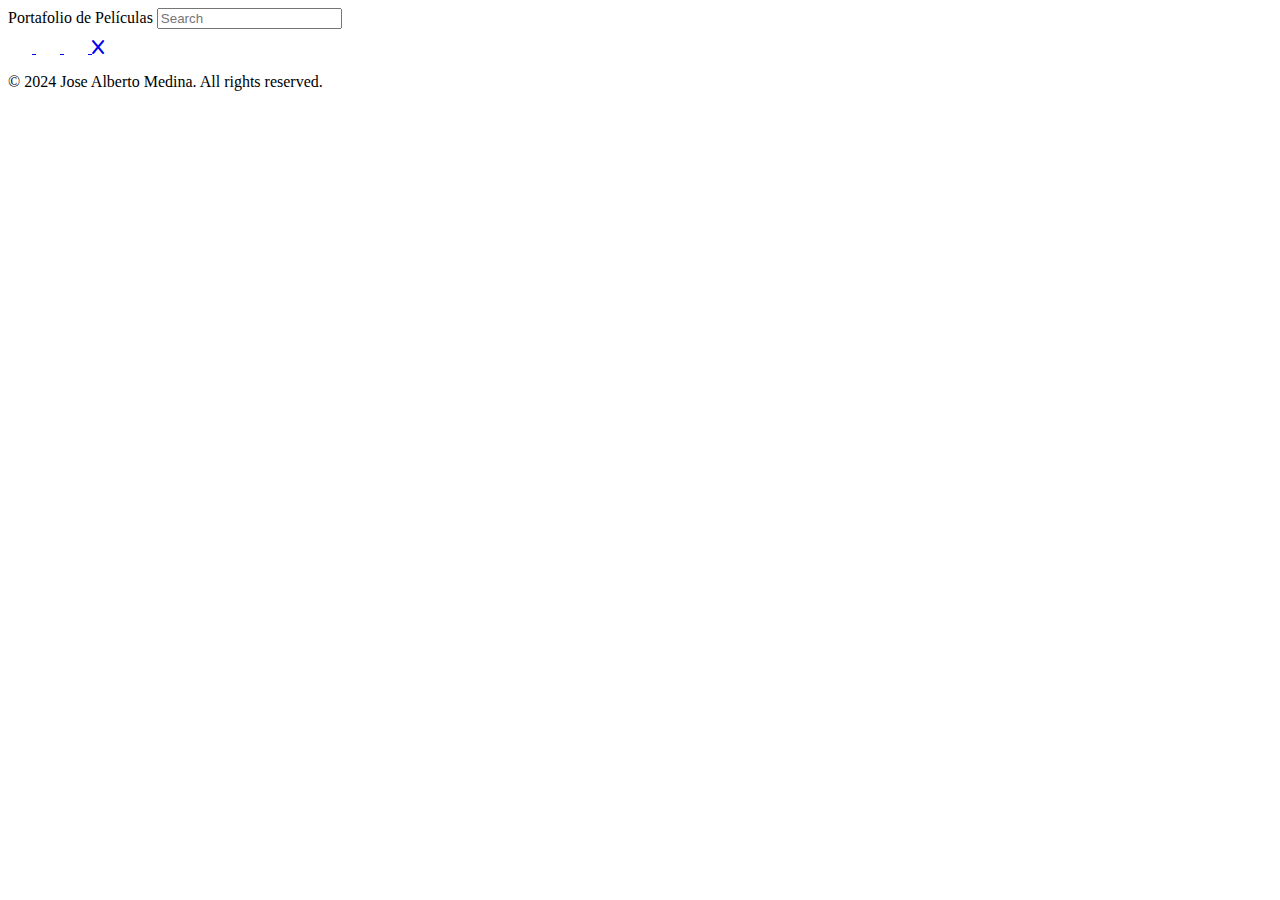
==== Portafolio Web/index.html @ b4efa627 "Add files via upload" ====
<!DOCTYPE html>
<html lang="en">
  <head>
    <link href="https://cdnjs.cloudflare.com/ajax/libs/font-awesome/6.0.0-beta3/css/all.min.css" rel="stylesheet">
    <!-- Establece el conjunto de caracteres como UTF-8 para soportar una amplia gama de caracteres -->
    <meta charset="UTF-8" />
    <!-- Ajusta el diseño de la página para dispositivos móviles -->
    <meta name="viewport" content="width=device-width, initial-scale=1.0" />
    <!-- Vincula el archivo de estilos CSS para aplicar estilos a esta página -->
    <link rel="stylesheet" href="/css/styles.css" />
    <!-- Título que se muestra en la pestaña del navegador -->
    <title>Portafolio Web</title>
  </head>
  <body>
    <!-- Encabezado de la página -->
    <header>
      <!-- Formulario para la búsqueda de películas -->
      <form id="form">
        <!-- Título agregado junto al campo de búsqueda -->
        <span class="title">Portafolio de Películas</span>
        <!-- Campo de entrada de texto para la búsqueda de películas -->
        <input type="text" id="search" class="search" placeholder="Search" />
      </form>
    </header>

    <!-- Sección principal donde se mostrará el contenido dinámico, como una lista de películas -->
    <main id="main"></main>

    <!-- Vincula el archivo JavaScript externo que maneja la lógica de la aplicación -->
    <script src="/js/script.js"></script>


<!-- Footer con redes sociales y derechos de autor -->
<footer>
  <div class="social-links">
    <a href="https://github.com/josealberto-1" target="_blank" aria-label="GitHub">
      <svg width="24" height="24" fill="#fff" viewBox="0 0 24 24" xmlns="http://www.w3.org/2000/svg">
        <path d="M12 0C5.37 0 0 5.373 0 12c0 5.304 3.438 9.8 8.205 11.385.6.113.82-.26.82-.577 0-.285-.01-1.04-.015-2.04-3.338.726-4.042-1.61-4.042-1.61-.546-1.386-1.332-1.756-1.332-1.756-1.089-.745.084-.73.084-.73 1.205.084 1.84 1.237 1.84 1.237 1.07 1.832 2.807 1.303 3.492.996.107-.775.42-1.303.762-1.602-2.665-.3-5.467-1.334-5.467-5.934 0-1.31.467-2.382 1.235-3.222-.123-.303-.535-1.523.117-3.176 0 0 1.008-.322 3.3 1.23a11.47 11.47 0 013.006-.404c1.02.005 2.046.138 3.006.404 2.29-1.552 3.297-1.23 3.297-1.23.653 1.653.24 2.873.117 3.176.77.84 1.235 1.912 1.235 3.222 0 4.61-2.807 5.63-5.478 5.92.43.37.815 1.1.815 2.22 0 1.604-.015 2.897-.015 3.293 0 .32.218.694.825.576C20.565 21.795 24 17.3 24 12 24 5.373 18.627 0 12 0z"/>
      </svg>
    </a>
    <a href="https://www.facebook.com" target="_blank" aria-label="Facebook">
      <svg width="24" height="24" fill="#fff" viewBox="0 0 24 24" xmlns="http://www.w3.org/2000/svg">
        <path d="M22.675 0H1.325C.593 0 0 .593 0 1.325v21.351C0 23.407.593 24 1.325 24H12.82v-9.294H9.692v-3.622h3.127V8.413c0-3.1 1.894-4.788 4.66-4.788 1.325 0 2.464.099 2.797.143v3.24l-1.918.001c-1.504 0-1.796.715-1.796 1.764v2.313h3.587l-.467 3.622h-3.12V24h6.117c.73 0 1.323-.593 1.323-1.324V1.325C24 .593 23.407 0 22.675 0z"/>
      </svg>
    </a>
    <a href="https://www.instagram.com" target="_blank" aria-label="Instagram">
      <svg width="24" height="24" fill="#fff" viewBox="0 0 24 24" xmlns="http://www.w3.org/2000/svg">
        <path d="M12 2.163c3.204 0 3.584.012 4.85.07 1.366.062 2.633.344 3.608 1.319.975.975 1.258 2.242 1.32 3.608.058 1.266.069 1.646.069 4.84s-.012 3.575-.069 4.84c-.062 1.366-.345 2.633-1.32 3.608-.975.975-2.242 1.258-3.608 1.32-1.266.058-1.646.069-4.85.069s-3.584-.012-4.85-.069c-1.366-.062-2.633-.345-3.608-1.32-.975-.975-1.258-2.242-1.32-3.608C2.175 15.575 2.163 15.195 2.163 12s.012-3.575.069-4.84c.062-1.366.345-2.633 1.32-3.608C4.527 2.507 5.794 2.224 7.16 2.163 8.425 2.105 8.805 2.093 12 2.093m0-2.163C8.735 0 8.332 0 7.052.073 5.773.145 4.727.404 3.898 1.234 3.068 2.063 2.81 3.11 2.738 4.388.073 6.667 0 6.736 0 12s0 5.333.073 6.612c.072 1.278.33 2.325 1.159 3.154.829.829 1.876 1.087 3.154 1.159C8.332 23.931 8.735 24 12 24s3.668-.069 4.948-.073c1.278-.072 2.325-.33 3.154-1.159.829-.829 1.087-1.876 1.159-3.154C23.931 17.668 24 17.265 24 12s-.069-5.333-.073-6.612c-.072-1.278-.33-2.325-1.159-3.154-.829-.829-1.876-1.087-3.154-1.159C15.668.069 15.265 0 12 0z"/>
        <path d="M12 5.838A6.162 6.162 0 105.838 12 6.169 6.169 0 0012 5.838m0 10.162A3.99 3.99 0 118 12a3.995 3.995 0 014 3.999m6.406-10.845a1.44 1.44 0 11-1.44-1.439 1.44 1.44 0 011.44 1.439z"/>
      </svg>
    </a>
    <!-- Logo de X utilizando FontAwesome -->
    <a href="https://www.x.com" target="_blank" aria-label="X (Twitter)">
      <i class="fab fa-x"></i>
    </a>
  </div>
  <p>&copy; 2024 Jose Alberto Medina. All rights reserved.</p>
</footer>

  </body>
</html>
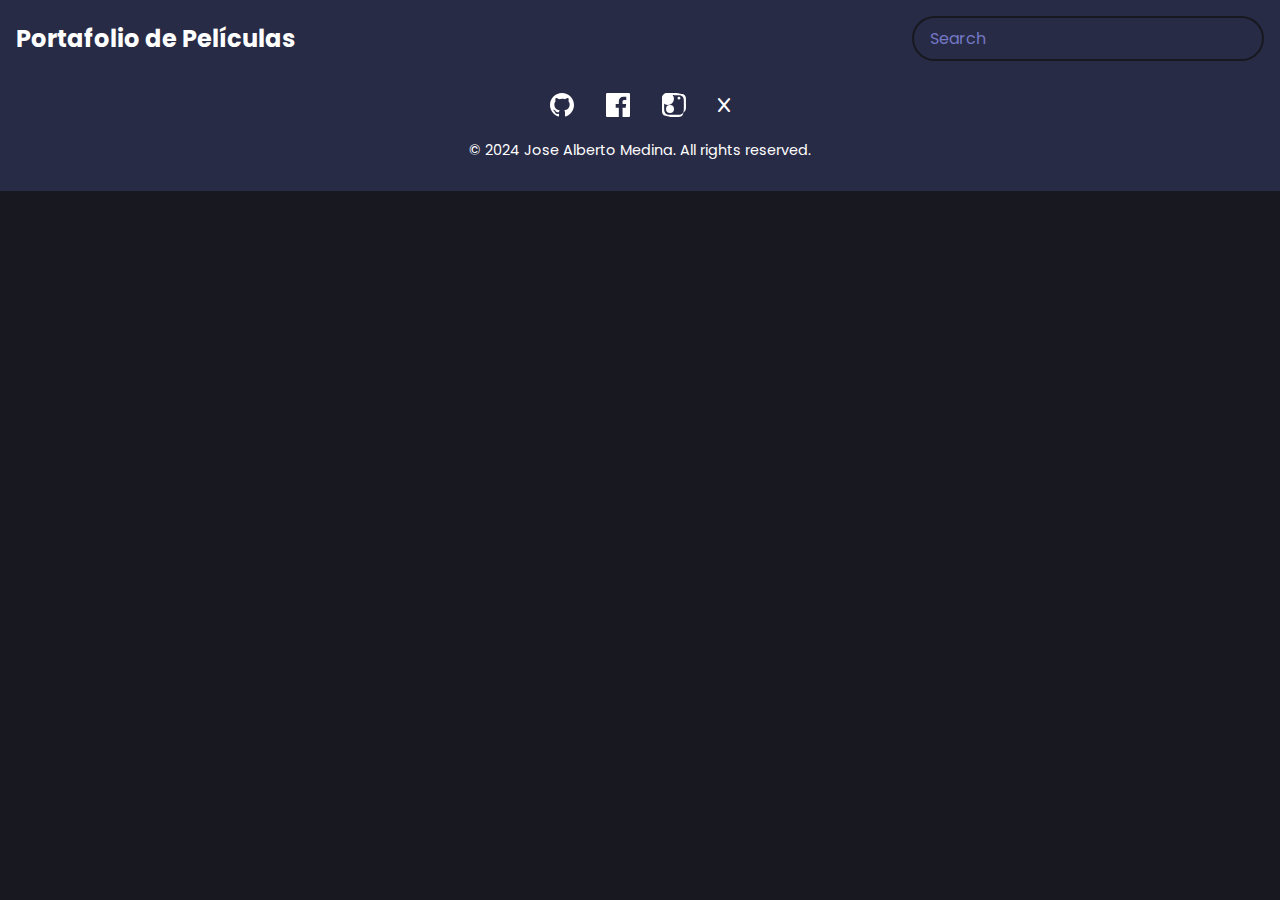
==== commit c29eca27: "Correccion con laas rutas en el index.html" ====
--- a/Portafolio Web/index.html
+++ b/Portafolio Web/index.html
@@ -1,61 +1,64 @@
 <!DOCTYPE html>
 <html lang="en">
-  <head>
+
+<head>
     <link href="https://cdnjs.cloudflare.com/ajax/libs/font-awesome/6.0.0-beta3/css/all.min.css" rel="stylesheet">
     <!-- Establece el conjunto de caracteres como UTF-8 para soportar una amplia gama de caracteres -->
     <meta charset="UTF-8" />
     <!-- Ajusta el diseño de la página para dispositivos móviles -->
     <meta name="viewport" content="width=device-width, initial-scale=1.0" />
     <!-- Vincula el archivo de estilos CSS para aplicar estilos a esta página -->
-    <link rel="stylesheet" href="/css/styles.css" />
+    <link rel="stylesheet" href="../Portafolio Web/css/styles.css" />
     <!-- Título que se muestra en la pestaña del navegador -->
     <title>Portafolio Web</title>
-  </head>
-  <body>
+</head>
+
+<body>
     <!-- Encabezado de la página -->
     <header>
-      <!-- Formulario para la búsqueda de películas -->
-      <form id="form">
-        <!-- Título agregado junto al campo de búsqueda -->
-        <span class="title">Portafolio de Películas</span>
-        <!-- Campo de entrada de texto para la búsqueda de películas -->
-        <input type="text" id="search" class="search" placeholder="Search" />
-      </form>
+        <!-- Formulario para la búsqueda de películas -->
+        <form id="form">
+            <!-- Título agregado junto al campo de búsqueda -->
+            <span class="title">Portafolio de Películas</span>
+            <!-- Campo de entrada de texto para la búsqueda de películas -->
+            <input type="text" id="search" class="search" placeholder="Search" />
+        </form>
     </header>
 
     <!-- Sección principal donde se mostrará el contenido dinámico, como una lista de películas -->
     <main id="main"></main>
 
     <!-- Vincula el archivo JavaScript externo que maneja la lógica de la aplicación -->
-    <script src="/js/script.js"></script>
+    <script src="../Portafolio Web/js/script.js"></script>
 
 
-<!-- Footer con redes sociales y derechos de autor -->
-<footer>
-  <div class="social-links">
-    <a href="https://github.com/josealberto-1" target="_blank" aria-label="GitHub">
-      <svg width="24" height="24" fill="#fff" viewBox="0 0 24 24" xmlns="http://www.w3.org/2000/svg">
+    <!-- Footer con redes sociales y derechos de autor -->
+    <footer>
+        <div class="social-links">
+            <a href="https://github.com/josealberto-1" target="_blank" aria-label="GitHub">
+                <svg width="24" height="24" fill="#fff" viewBox="0 0 24 24" xmlns="http://www.w3.org/2000/svg">
         <path d="M12 0C5.37 0 0 5.373 0 12c0 5.304 3.438 9.8 8.205 11.385.6.113.82-.26.82-.577 0-.285-.01-1.04-.015-2.04-3.338.726-4.042-1.61-4.042-1.61-.546-1.386-1.332-1.756-1.332-1.756-1.089-.745.084-.73.084-.73 1.205.084 1.84 1.237 1.84 1.237 1.07 1.832 2.807 1.303 3.492.996.107-.775.42-1.303.762-1.602-2.665-.3-5.467-1.334-5.467-5.934 0-1.31.467-2.382 1.235-3.222-.123-.303-.535-1.523.117-3.176 0 0 1.008-.322 3.3 1.23a11.47 11.47 0 013.006-.404c1.02.005 2.046.138 3.006.404 2.29-1.552 3.297-1.23 3.297-1.23.653 1.653.24 2.873.117 3.176.77.84 1.235 1.912 1.235 3.222 0 4.61-2.807 5.63-5.478 5.92.43.37.815 1.1.815 2.22 0 1.604-.015 2.897-.015 3.293 0 .32.218.694.825.576C20.565 21.795 24 17.3 24 12 24 5.373 18.627 0 12 0z"/>
       </svg>
-    </a>
-    <a href="https://www.facebook.com" target="_blank" aria-label="Facebook">
-      <svg width="24" height="24" fill="#fff" viewBox="0 0 24 24" xmlns="http://www.w3.org/2000/svg">
+            </a>
+            <a href="https://www.facebook.com" target="_blank" aria-label="Facebook">
+                <svg width="24" height="24" fill="#fff" viewBox="0 0 24 24" xmlns="http://www.w3.org/2000/svg">
         <path d="M22.675 0H1.325C.593 0 0 .593 0 1.325v21.351C0 23.407.593 24 1.325 24H12.82v-9.294H9.692v-3.622h3.127V8.413c0-3.1 1.894-4.788 4.66-4.788 1.325 0 2.464.099 2.797.143v3.24l-1.918.001c-1.504 0-1.796.715-1.796 1.764v2.313h3.587l-.467 3.622h-3.12V24h6.117c.73 0 1.323-.593 1.323-1.324V1.325C24 .593 23.407 0 22.675 0z"/>
       </svg>
-    </a>
-    <a href="https://www.instagram.com" target="_blank" aria-label="Instagram">
-      <svg width="24" height="24" fill="#fff" viewBox="0 0 24 24" xmlns="http://www.w3.org/2000/svg">
+            </a>
+            <a href="https://www.instagram.com" target="_blank" aria-label="Instagram">
+                <svg width="24" height="24" fill="#fff" viewBox="0 0 24 24" xmlns="http://www.w3.org/2000/svg">
         <path d="M12 2.163c3.204 0 3.584.012 4.85.07 1.366.062 2.633.344 3.608 1.319.975.975 1.258 2.242 1.32 3.608.058 1.266.069 1.646.069 4.84s-.012 3.575-.069 4.84c-.062 1.366-.345 2.633-1.32 3.608-.975.975-2.242 1.258-3.608 1.32-1.266.058-1.646.069-4.85.069s-3.584-.012-4.85-.069c-1.366-.062-2.633-.345-3.608-1.32-.975-.975-1.258-2.242-1.32-3.608C2.175 15.575 2.163 15.195 2.163 12s.012-3.575.069-4.84c.062-1.366.345-2.633 1.32-3.608C4.527 2.507 5.794 2.224 7.16 2.163 8.425 2.105 8.805 2.093 12 2.093m0-2.163C8.735 0 8.332 0 7.052.073 5.773.145 4.727.404 3.898 1.234 3.068 2.063 2.81 3.11 2.738 4.388.073 6.667 0 6.736 0 12s0 5.333.073 6.612c.072 1.278.33 2.325 1.159 3.154.829.829 1.876 1.087 3.154 1.159C8.332 23.931 8.735 24 12 24s3.668-.069 4.948-.073c1.278-.072 2.325-.33 3.154-1.159.829-.829 1.087-1.876 1.159-3.154C23.931 17.668 24 17.265 24 12s-.069-5.333-.073-6.612c-.072-1.278-.33-2.325-1.159-3.154-.829-.829-1.876-1.087-3.154-1.159C15.668.069 15.265 0 12 0z"/>
         <path d="M12 5.838A6.162 6.162 0 105.838 12 6.169 6.169 0 0012 5.838m0 10.162A3.99 3.99 0 118 12a3.995 3.995 0 014 3.999m6.406-10.845a1.44 1.44 0 11-1.44-1.439 1.44 1.44 0 011.44 1.439z"/>
       </svg>
-    </a>
-    <!-- Logo de X utilizando FontAwesome -->
-    <a href="https://www.x.com" target="_blank" aria-label="X (Twitter)">
-      <i class="fab fa-x"></i>
-    </a>
-  </div>
-  <p>&copy; 2024 Jose Alberto Medina. All rights reserved.</p>
-</footer>
+            </a>
+            <!-- Logo de X utilizando FontAwesome -->
+            <a href="https://www.x.com" target="_blank" aria-label="X (Twitter)">
+                <i class="fab fa-x"></i>
+            </a>
+        </div>
+        <p>&copy; 2024 Jose Alberto Medina. All rights reserved.</p>
+    </footer>
 
-  </body>
-</html>
+</body>
+
+</html>--- a/Portafolio Web/css/styles.css
+++ b/Portafolio Web/css/styles.css
@@ -0,0 +1,174 @@
+/* Importa la fuente 'Poppins' desde Google Fonts con peso 200 y 400 */
+@import url('https://fonts.googleapis.com/css2?family=Poppins:wght@200;400&display=swap');
+
+/* Define variables de color para usarlas en toda la hoja de estilos */
+:root {
+  --primary-color: #181820; /* Color primario */
+  --secondary-color: #282b46; /* Color secundario */
+}
+
+/* Aplica el box-sizing 'border-box' para incluir padding y borde en el tamaño total del elemento */
+* {
+  box-sizing: border-box;
+}
+
+/* Estilos generales para el cuerpo de la página */
+body {
+  background-color: var(--primary-color); /* Fondo con el color primario */
+  font-family: 'Poppins', sans-serif; /* Usa la fuente 'Poppins' */
+  margin: 0; /* Elimina el margen por defecto */
+}
+
+/* Estilos para el título en el formulario */
+.title {
+  font-size: 1.5rem; /* Tamaño de fuente más grande */
+  color: #fff; /* Color blanco */
+  font-weight: bold; /* Fuente en negrita */
+}
+
+/* Estilos para el formulario de búsqueda */
+#form {
+  display: flex;
+  justify-content: space-between; /* Alinea elementos a los extremos */
+  align-items: center; /* Centra elementos verticalmente */
+  width: 100%; /* Ocupa el 100% del ancho disponible */
+}
+
+/* Estilos para el encabezado de la página */
+header {
+  padding: 1rem; /* Agrega espacio alrededor del contenido */
+  background-color: var(--secondary-color); /* Fondo con el color secundario */
+}
+
+/* Estilos para el campo de búsqueda */
+.search {
+  background-color: transparent; /* Fondo transparente */
+  border: 2px solid var(--primary-color); /* Borde con el color primario */
+  border-radius: 50px; /* Borde redondeado */
+  font-family: inherit; /* Hereda la fuente */
+  font-size: 1rem; /* Tamaño de fuente */
+  padding: 0.5rem 1rem; /* Espacio interno */
+  color: #fff; /* Color de texto blanco */
+}
+
+/* Estilos para el texto de marcador en el campo de búsqueda */
+.search::placeholder {
+  color: #7378c5; /* Color del marcador */
+}
+
+/* Estilos para el campo de búsqueda cuando está enfocado */
+.search:focus {
+  outline: none; /* Elimina el contorno predeterminado */
+  background-color: var(--primary-color); /* Cambia el fondo al color primario */
+}
+
+/* Estilos para la sección principal donde se mostrarán las películas */
+main {
+  display: flex;
+  flex-wrap: wrap; /* Permite que los elementos se ajusten */
+  justify-content: center; /* Centra los elementos */
+}
+
+/* Estilos para cada tarjeta de película */
+.movie {
+  width: 300px; /* Ancho fijo */
+  margin: 1rem; /* Espacio alrededor de cada tarjeta */
+  background-color: var(--secondary-color); /* Fondo con el color secundario */
+  box-shadow: 0 4px 5px rgba(0, 0, 0, 0.2); /* Sombra de caja */
+  position: relative; /* Posicionamiento relativo */
+  overflow: hidden; /* Oculta contenido desbordado */
+  border-radius: 3px; /* Bordes redondeados */
+}
+
+/* Estilos para la imagen de la película */
+.movie img {
+  width: 100%; /* Ancho completo de la tarjeta */
+}
+
+/* Estilos para la sección de información de cada película */
+.movie-info {
+  color: #eee; /* Color del texto */
+  display: flex;
+  align-items: center; /* Centra el contenido verticalmente */
+  justify-content: space-between; /* Espacia los elementos */
+  gap: 0.2rem; /* Espacio entre los elementos */
+  padding: 0.5rem 1rem 1rem; /* Espaciado interno */
+  letter-spacing: 0.5px; /* Espaciado entre letras */
+}
+
+/* Estilos para el título de la película */
+.movie-info h3 {
+  margin-top: 0; /* Elimina el margen superior */
+}
+
+/* Estilos para la calificación en la tarjeta de película */
+.movie-info span {
+  background-color: var(--primary-color); /* Fondo con el color primario */
+  padding: 0.25rem 0.5rem; /* Espaciado interno */
+  border-radius: 3px; /* Bordes redondeados */
+  font-weight: bold; /* Texto en negrita */
+}
+
+/* Variantes de color para la calificación de acuerdo al nivel */
+.movie-info span.green {
+  color: lightgreen; /* Calificación alta */
+}
+
+.movie-info span.orange {
+  color: orange; /* Calificación media */
+}
+
+.movie-info span.red {
+  color: red; /* Calificación baja */
+}
+
+/* Estilos para la descripción emergente en la tarjeta */
+.overview {
+  background-color: #fff; /* Fondo blanco */
+  padding: 2rem; /* Espaciado interno */
+  position: absolute; /* Posicionamiento absoluto */
+  left: 0;
+  bottom: 0;
+  right: 0;
+  max-height: 100%; /* Altura máxima de 100% */
+  transform: translateY(101%); /* Desplaza fuera de la vista */
+  overflow-y: auto; /* Agrega barra de desplazamiento vertical si es necesario */
+  transition: transform 0.3s ease-in; /* Transición para el efecto deslizante */
+}
+
+/* Estilos para mostrar la descripción al pasar el cursor sobre la tarjeta */
+.movie:hover .overview {
+  transform: translateY(0); /* Desplaza la descripción para que sea visible */
+}
+
+
+/* Estilos para el footer */
+footer {
+  background-color: var(--secondary-color);
+  padding: 1rem;
+  text-align: center;
+  color: #fff;
+}
+
+footer .social-links {
+  display: flex;
+  justify-content: center;
+  gap: 1rem;
+  margin-bottom: 1rem;
+}
+
+footer .social-links a {
+  display: inline-block;
+  margin: 0 0.5rem;
+  color: #fff;
+  transition: color 0.3s;
+}
+
+footer .social-links a:hover {
+  color: #7378c5;
+}
+
+footer p {
+  font-size: 0.9rem;
+  margin-top: 1rem;
+}